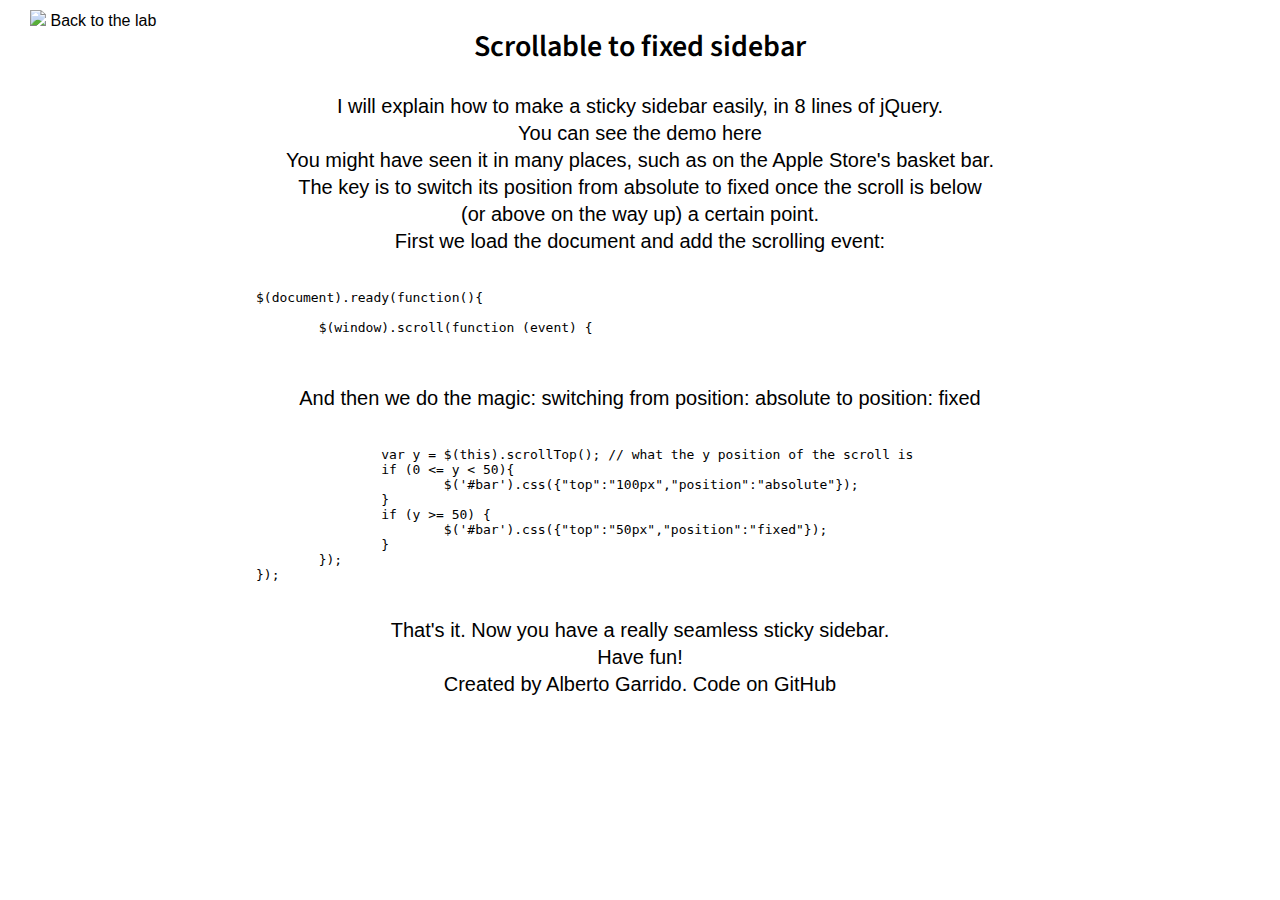
==== index.html @ 98f4c82a "Initial commit" ====
<!DOCTYPE html>
<html>
<head>
	<title>Scrollable sticky sidebar</title>
	<link href="style.css" type="text/css" rel="stylesheet" />
	<link href='http://fonts.googleapis.com/css?family=Source+Sans+Pro:200,300,400,600,700,900,200italic,300italic,400italic,600italic,700italic,900italic' rel='stylesheet' type='text/css'>
	<link rel="stylesheet" href="http://yandex.st/highlightjs/7.5/styles/default.min.css">
	<script src="http://yandex.st/highlightjs/7.5/highlight.min.js"></script>
	<script>hljs.initHighlightingOnLoad();</script>
</head>
<body>
	<div id="back">
		<img src="http://www.agarridob.com/assets/images/backArrow.png" width="20"/>&nbsp;<a href="../index.html">Back to the lab</a>	
	</div>
	<h2>Scrollable to fixed sidebar</h2>
	<p>
	I will explain how to make a sticky sidebar easily, in 8 lines of jQuery.<br/>
	<span class="link"><a href="/lab/sticky/demo.html" target="_self">You can see the demo here</a></span><br/>
	You might have seen it in many places, such as on the Apple Store's basket bar.<br/>
	The key is to switch its position from absolute to fixed once the scroll is below<br/>(or above on the way up) a certain point.<br/>
	First we load the document and add the scrolling event:</p>
	<pre><code>
$(document).ready(function(){<br/>
	$(window).scroll(function (event) {<br/>
	</code></pre>
	<p>And then we do the magic: switching from position: absolute to position: fixed</p>
	<pre><code>
		var y = $(this).scrollTop(); // what the y position of the scroll is
		if (0 <= y < 50){
			$('#bar').css({"top":"100px","position":"absolute"});
		}
		if (y >= 50) {
			$('#bar').css({"top":"50px","position":"fixed"});
		}
	});
});
	</code></pre>
	<p>That's it. Now you have a really seamless sticky sidebar.<br/>
	Have fun!<br/>
	<span class="created">Created by <a href="http://facebook.com/a.garridob" target="_blank">Alberto Garrido</a>. Code on <a href="https://github.com/agarridob" target="_blank">GitHub</a></span></p>
</body>
</html>
---- style.css ----
body {
	width: 60%;
	margin: 0 auto;
}
a:link, a:hover, a:visited, a:active {
	color: #000;
	text-decoration: none;
}
h2, p, #back {
	font-family: Helvetica, Arial, sans-serif;
	color: #000;
	font-weight: 300;
	text-align: center;
}
p::selection, h2::selection {
	background-color: #cdcdcd;
	color: #000;
}
h2 {
	font-family: 'Source Sans Pro', Helvetica, Arial, sans-serif;
	font-size: 30px;
	font-weight: 600;
	}
p {
	font-size: 20px;
	line-height: 27px;
}
.link {
	font-weight: 400;
}
.created {
	font-weight: 500;
}
#back {
	text-align: left;
	position: absolute;
	top: 10px;
	left: 30px;
}
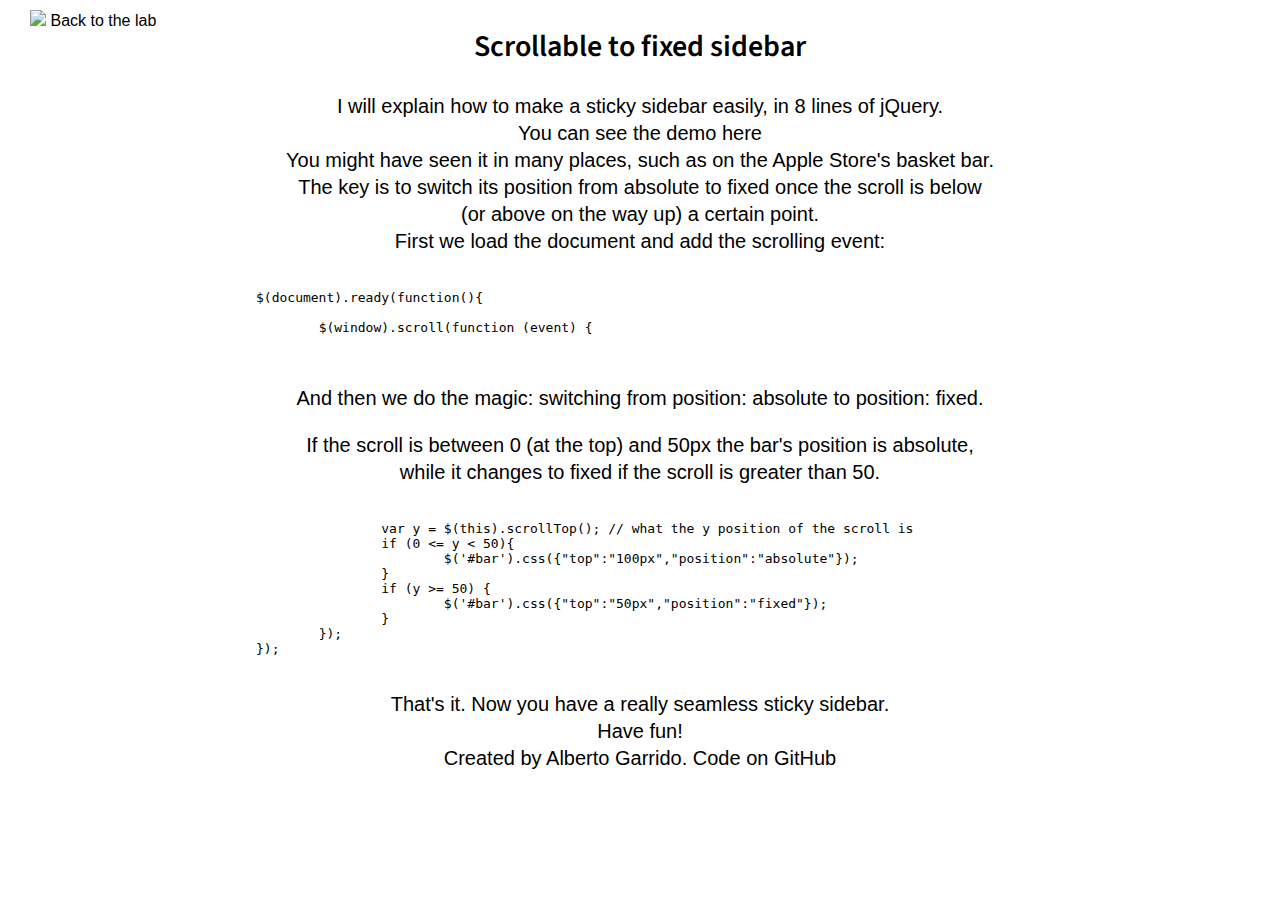
==== commit fe47520c: "A bit better explanation" ====
--- a/index.html
+++ b/index.html
@@ -23,7 +23,8 @@
 $(document).ready(function(){<br/>
 	$(window).scroll(function (event) {<br/>
 	</code></pre>
-	<p>And then we do the magic: switching from position: absolute to position: fixed</p>
+	<p>And then we do the magic: switching from position: absolute to position: fixed.</p>
+	<p>If the scroll is between 0 (at the top) and 50px the bar's position is absolute,<br/>while it changes to fixed if the scroll is greater than 50.</p>
 	<pre><code>
 		var y = $(this).scrollTop(); // what the y position of the scroll is
 		if (0 <= y < 50){
@@ -39,4 +40,4 @@
 	Have fun!<br/>
 	<span class="created">Created by <a href="http://facebook.com/a.garridob" target="_blank">Alberto Garrido</a>. Code on <a href="https://github.com/agarridob" target="_blank">GitHub</a></span></p>
 </body>
-</html>+</html>
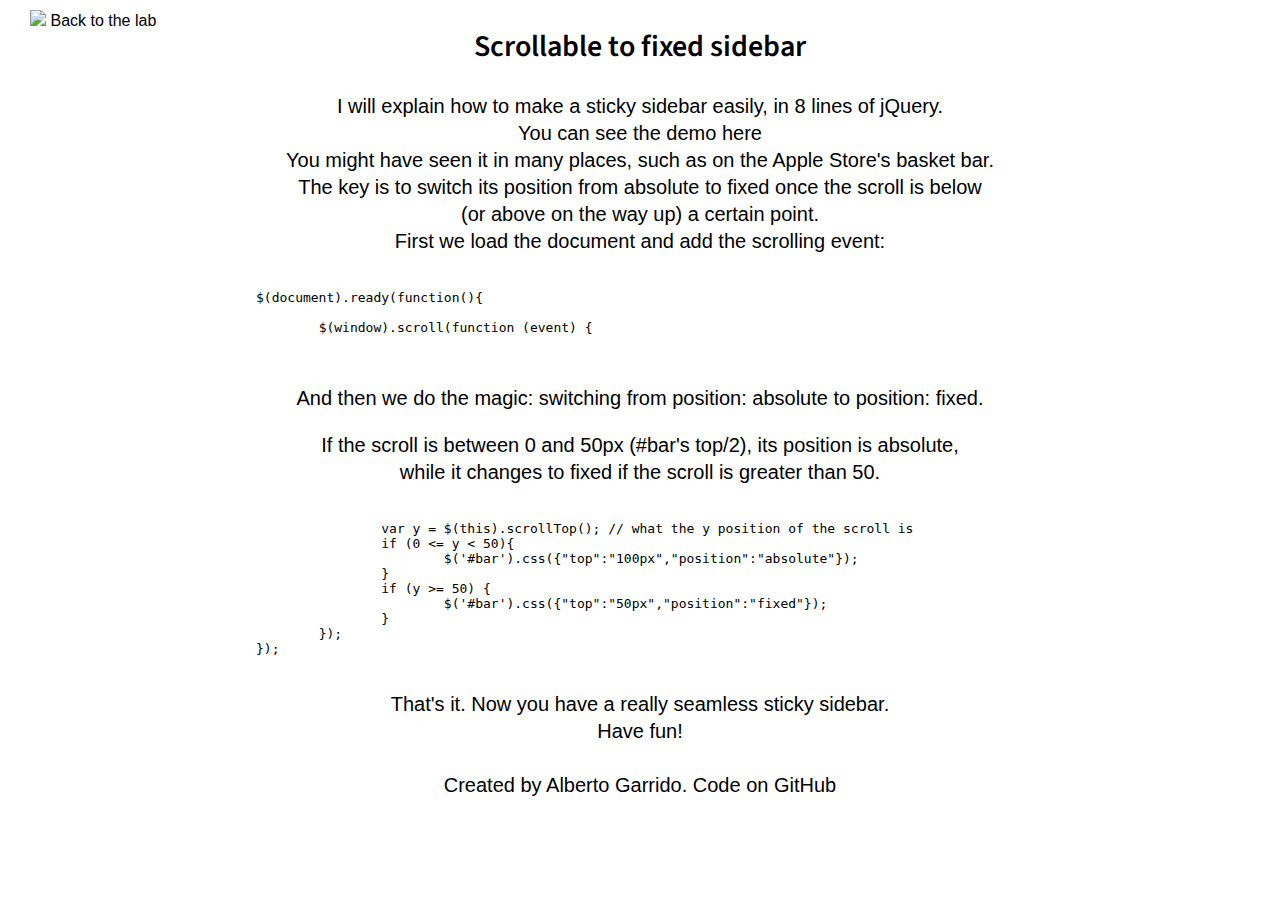
==== commit c77e65fd: "Improves explanation" ====
--- a/index.html
+++ b/index.html
@@ -24,7 +24,7 @@
 	$(window).scroll(function (event) {<br/>
 	</code></pre>
 	<p>And then we do the magic: switching from position: absolute to position: fixed.</p>
-	<p>If the scroll is between 0 (at the top) and 50px the bar's position is absolute,<br/>while it changes to fixed if the scroll is greater than 50.</p>
+	<p>If the scroll is between 0 and 50px (#bar's top/2), its position is absolute,<br/>while it changes to fixed if the scroll is greater than 50.</p>
 	<pre><code>
 		var y = $(this).scrollTop(); // what the y position of the scroll is
 		if (0 <= y < 50){
@@ -38,6 +38,7 @@
 	</code></pre>
 	<p>That's it. Now you have a really seamless sticky sidebar.<br/>
 	Have fun!<br/>
+	<br/>
 	<span class="created">Created by <a href="http://facebook.com/a.garridob" target="_blank">Alberto Garrido</a>. Code on <a href="https://github.com/agarridob" target="_blank">GitHub</a></span></p>
 </body>
 </html>
